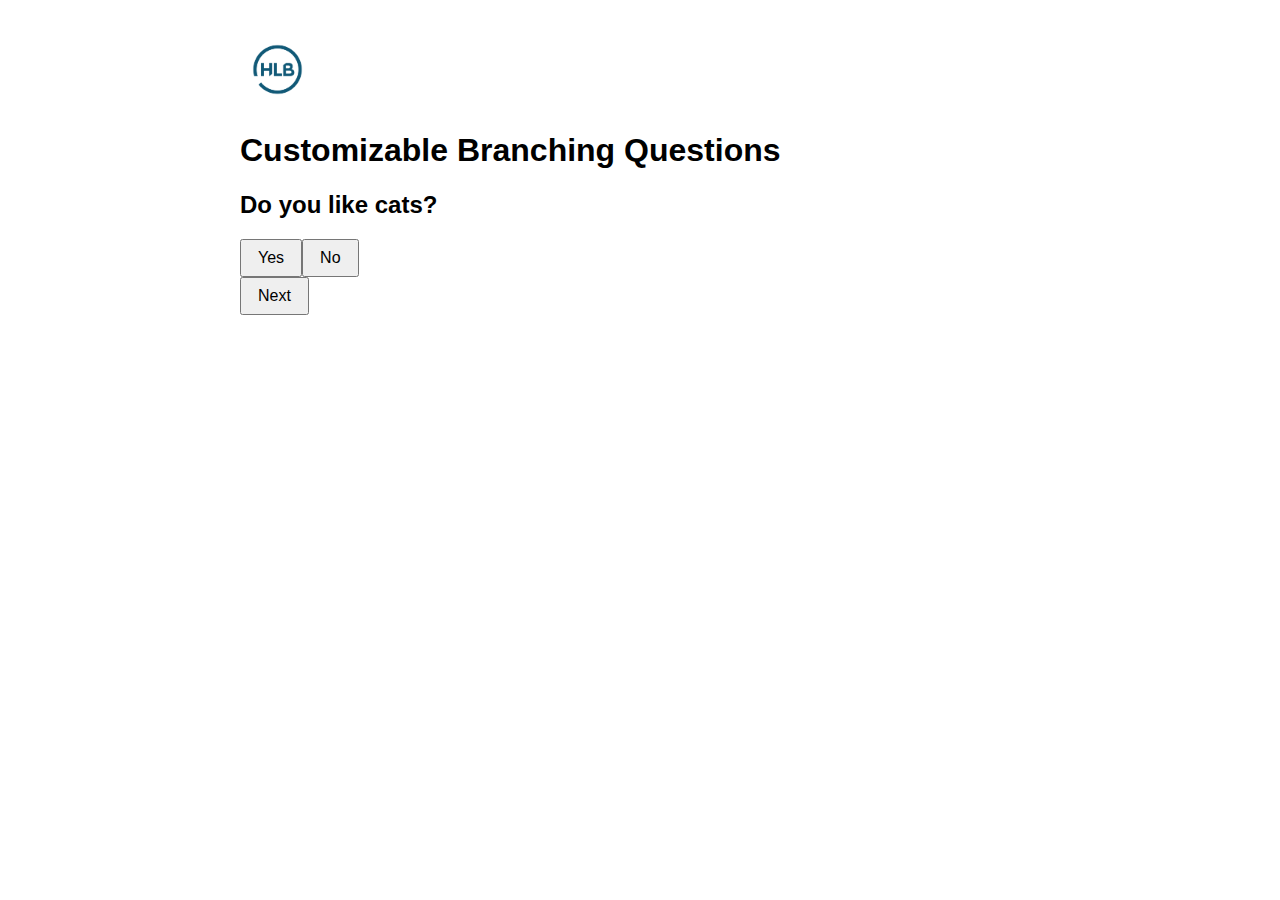
==== index.html @ 995e197d "Initial commit" ====
<!DOCTYPE html>
<html lang="en">

<head>
    <meta charset="UTF-8">
    <meta name="viewport" content="width=device-width, initial-scale=1.0">
    <title>Branching Questions</title>
    <link rel="stylesheet" href="styles.css">
</head>

<body>
    <div class="container">
        <img src="logo.png" alt="HLB International Logo" class="logo" width="75px">
        <h1>Customizable Branching Questions</h1>
        <div id="question-container">
        </div>
        <button id="next-question" onclick="nextQuestion()">Next</button>
    </div>
    <script src="script.js"></script>
</body>

</html>
---- styles.css ----
body {
    font-family: Arial, sans-serif;
    margin: 0;
    padding: 0;
}

.container {
    max-width: 800px;
    margin: 0 auto;
    padding: 2rem;
}

button {
    font-size: 1rem;
    padding: 0.5rem 1rem;
    cursor: pointer;
}
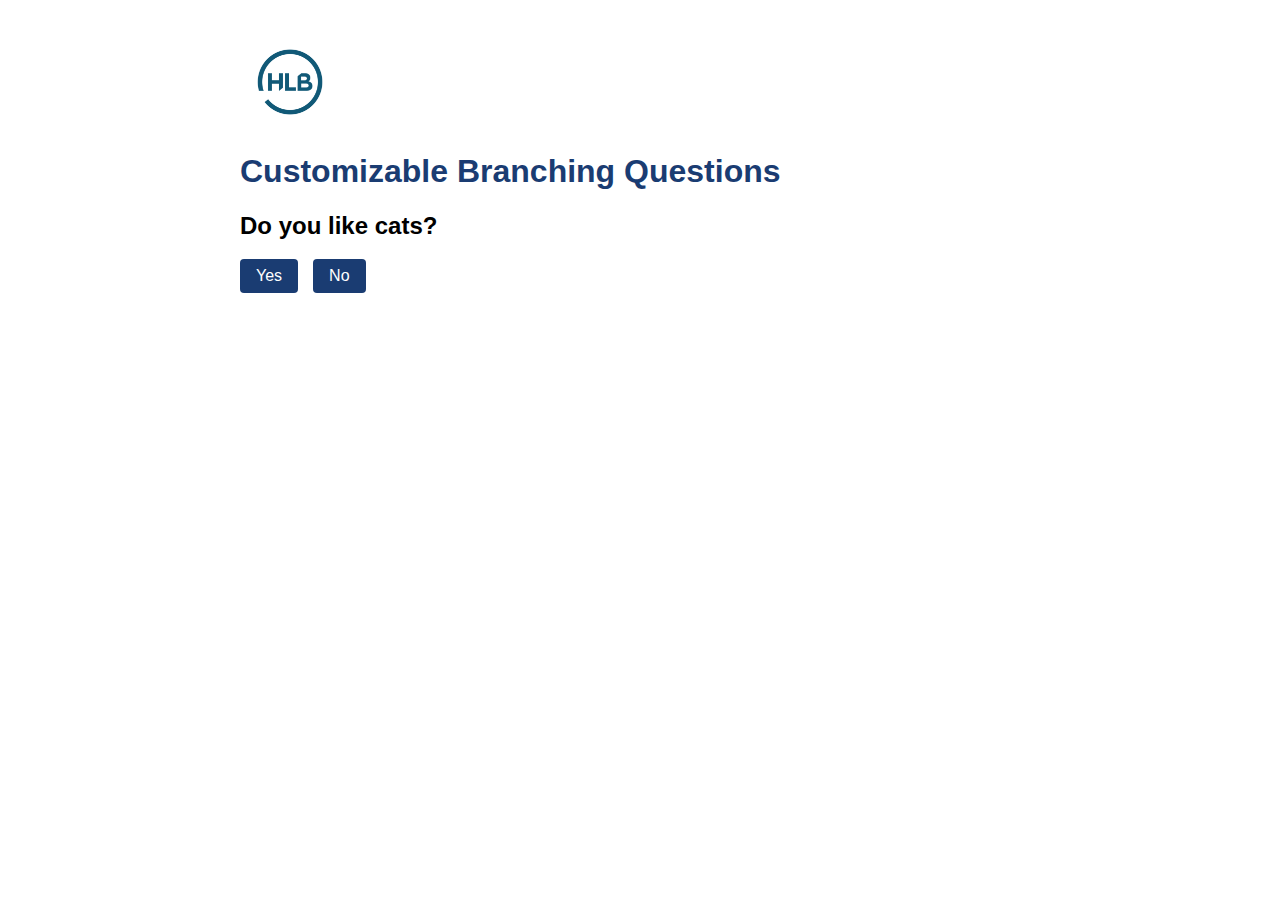
==== commit 20853900: "updates" ====
--- a/index.html
+++ b/index.html
@@ -10,11 +10,11 @@
 
 <body>
     <div class="container">
-        <img src="logo.png" alt="HLB International Logo" class="logo" width="75px">
+        <img src="logo.png" alt="HLB International Logo" class="logo">
         <h1>Customizable Branching Questions</h1>
         <div id="question-container">
         </div>
-        <button id="next-question" onclick="nextQuestion()">Next</button>
+        <button id="prev-question" onclick="prevQuestion()" style="display:none;">Back</button>
     </div>
     <script src="script.js"></script>
 </body>
--- a/styles.css
+++ b/styles.css
@@ -2,6 +2,7 @@
     font-family: Arial, sans-serif;
     margin: 0;
     padding: 0;
+    background-color: #ffffff;
 }
 
 .container {
@@ -10,8 +11,36 @@
     padding: 2rem;
 }
 
+.logo {
+    width: 100px;
+    display: block;
+    margin-bottom: 1rem;
+}
+
+h1 {
+    color: #1a3c72;
+    font-weight: bold;
+}
+
 button {
     font-size: 1rem;
     padding: 0.5rem 1rem;
     cursor: pointer;
+    background-color: #1a3c72;
+    color: #ffffff;
+    border: none;
+    border-radius: 4px;
+    margin-right: 15px;
+    /* Add 15px width between the buttons */
+}
+
+button:hover {
+    background-color: #0f2a54;
+}
+
+#next-question {
+    margin-top: 50px;
+    /* Add 50px margin for the next button */
+    margin-right: 0;
+    /* Reset the margin-right for the next button */
 }